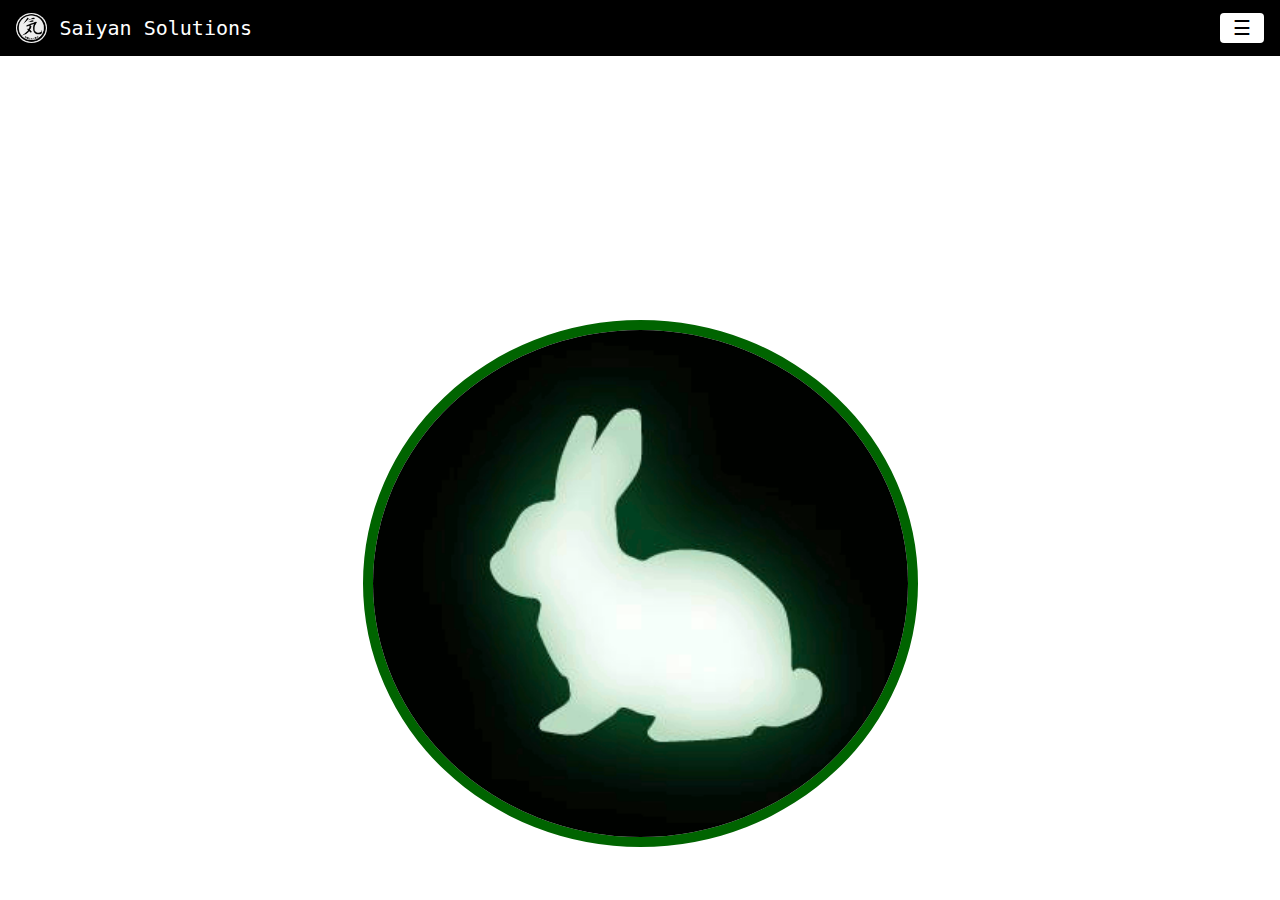
==== index.html @ 0d58d849 "initial commit" ====
<!doctype html>
<html lang="en">
  <head>
    <!-- Required meta tags -->
    <meta charset="utf-8">
    <meta name="viewport" content="width=device-width, initial-scale=1, shrink-to-fit=no">

    <!-- Bootstrap CSS -->
    <link rel="stylesheet" href="https://maxcdn.bootstrapcdn.com/bootstrap/4.0.0/css/bootstrap.min.css" integrity="sha384-Gn5384xqQ1aoWXA+058RXPxPg6fy4IWvTNh0E263XmFcJlSAwiGgFAW/dAiS6JXm" crossorigin="anonymous">
    <link href="https://fonts.googleapis.com/css?family=Lobster" rel="stylesheet" type="text/css">
    <link rel="icon" type="image/x-icon" href="images/favicon.ico">
	<link rel="stylesheet" type="text/css" href="css/stylesheet.css">
	
    <title>Portfolio</title>
  </head>
  <body>
    	
	<!-- Example include-html DIV -->
	<div w3-include-html="navigation.html"></div>

        <!-- Example include-html DIV -->
    <div w3-include-html="welcome.html"></div>

    <!-- Optional JavaScript -->
    <!-- jQuery first, then Popper.js, then Bootstrap JS -->
    <script src="https://code.jquery.com/jquery-3.2.1.slim.min.js" integrity="sha384-KJ3o2DKtIkvYIK3UENzmM7KCkRr/rE9/Qpg6aAZGJwFDMVNA/GpGFF93hXpG5KkN" crossorigin="anonymous"></script>
    <script src="https://cdnjs.cloudflare.com/ajax/libs/popper.js/1.12.9/umd/popper.min.js" integrity="sha384-ApNbgh9B+Y1QKtv3Rn7W3mgPxhU9K/ScQsAP7hUibX39j7fakFPskvXusvfa0b4Q" crossorigin="anonymous"></script>
    <script src="https://maxcdn.bootstrapcdn.com/bootstrap/4.0.0/js/bootstrap.min.js" integrity="sha384-JZR6Spejh4U02d8jOt6vLEHfe/JQGiRRSQQxSfFWpi1MquVdAyjUar5+76PVCmYl" crossorigin="anonymous"></script>
    <script type="text/javascript" src="scripts/script.js"></script>
    <script>includeHTML();</script>
	</body>
</html>
---- css/stylesheet.css ----
body {
	font-family: monospace;
	background-color: #000000;
	color: #FFFFFF;
	background: url('https://media.giphy.com/media/WoD6JZnwap6s8/giphy.gif');
}

#navImg {
	border-radius: 50%;
	height: 30px;
}

a {
	color: #FFFFFF;
}

a:hover {
	color: green;
}

.navbar, .navbar-toggler {
	background-color: #FFFFFF;
}

.navbar {
	background-color: #000000 !important;
}

.navbar-toggler:hover {
	background-color: green;
	color: #FFFFFF;
}

#welcomemain {
	margin-top: 20em;
}

#welcomemainImg {
	border: 10px solid darkgreen;
	border-radius: 50%;
}

#welcomemainImgdesc {
	margin-top: 1.5em;
	font-size: 14px;
	text-align: center;
}

.center {
    display: block;
    margin-left: auto;
    margin-right: auto;
    width: 50%;
}
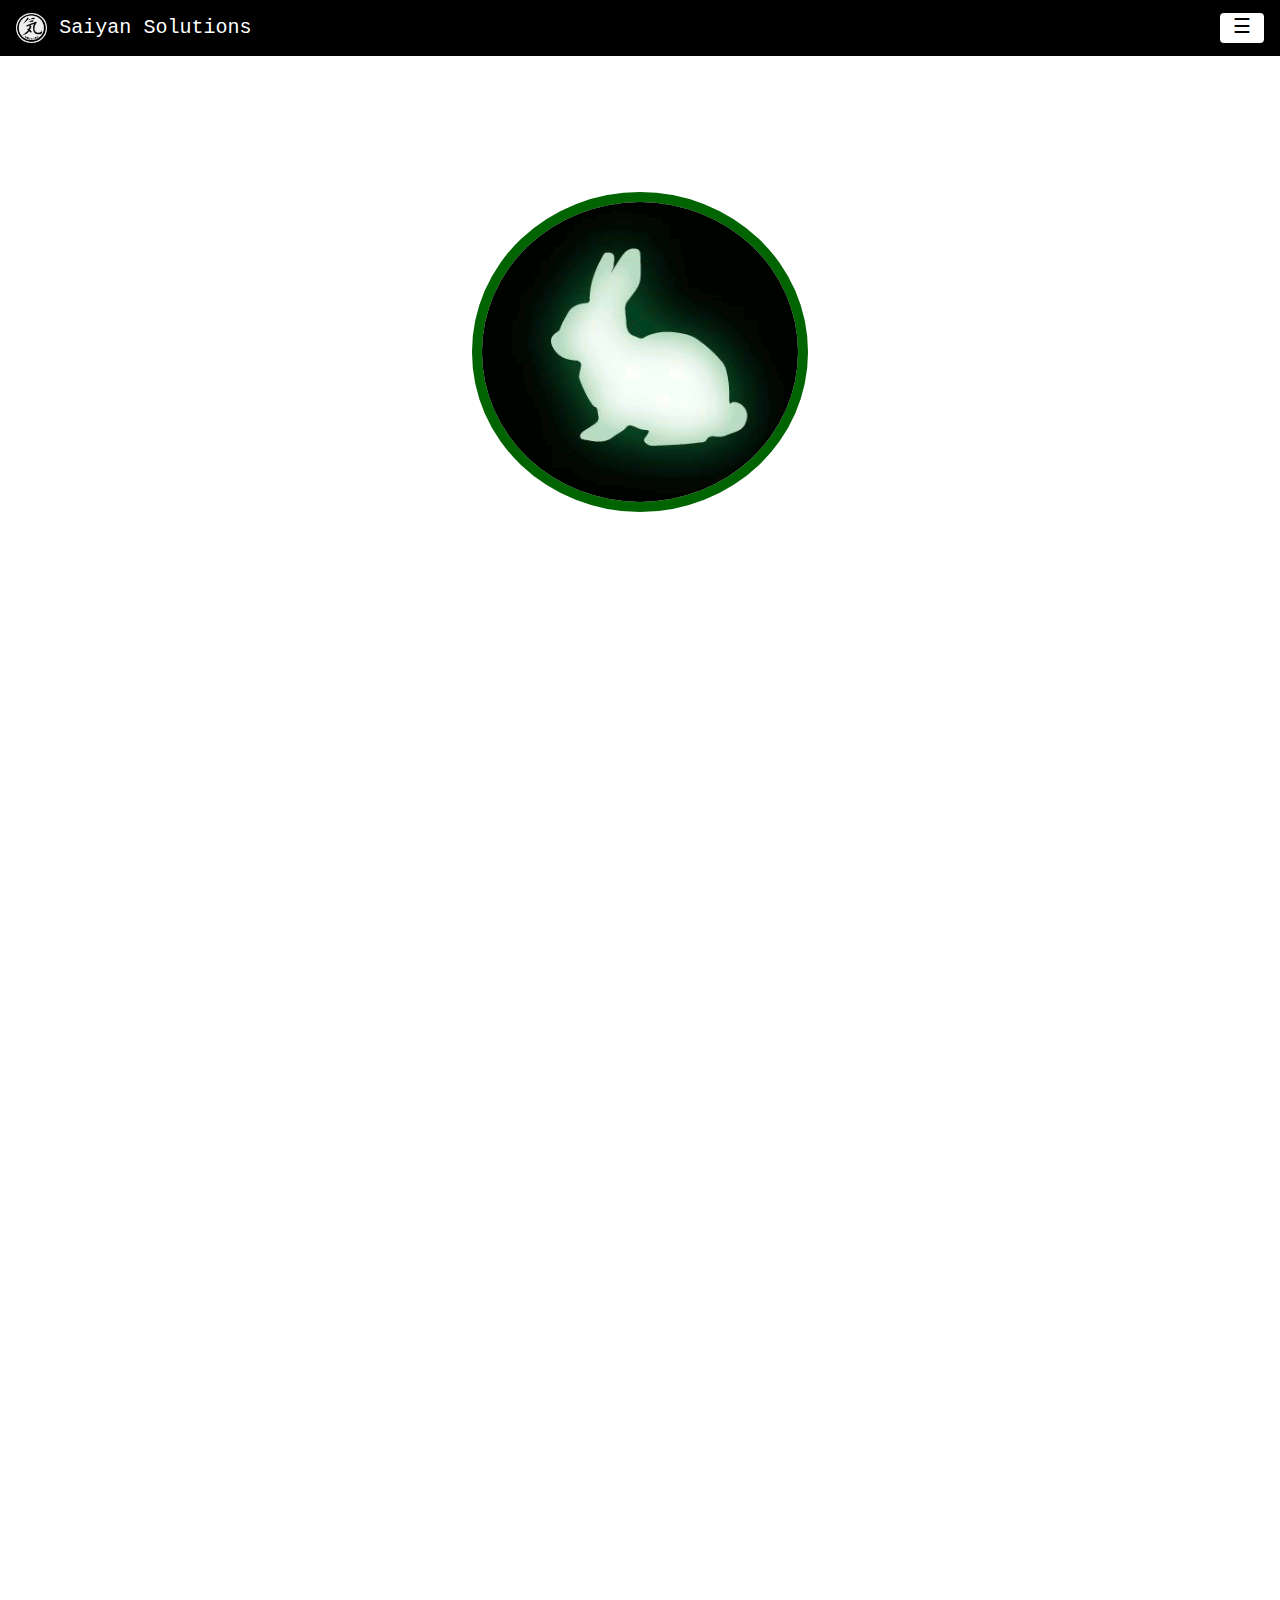
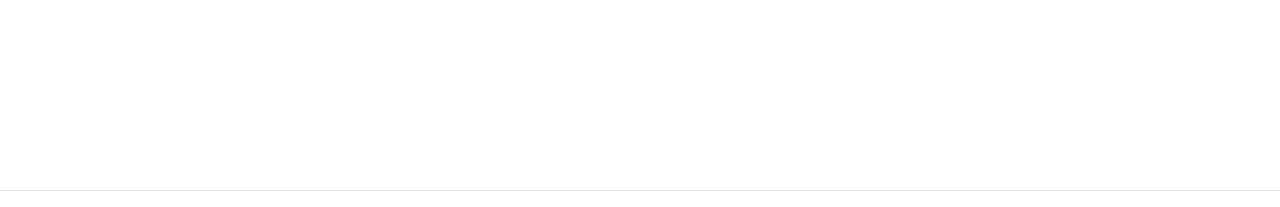
==== commit 1061b1c2: "07042018" ====
--- a/index.html
+++ b/index.html
@@ -21,6 +21,21 @@
         <!-- Example include-html DIV -->
     <div w3-include-html="welcome.html"></div>
 
+    <!-- Portfolio Section -->
+    <section id="portfolio">
+        <div w3-include-html="portfolio.html"></div>
+    </section>
+
+    <!-- Contact Section -->
+    <section id="contact">
+        <div w3-include-html="contact.html"></div>
+    </section>
+
+    <!-- About Section -->
+    <section id="about">
+        <div w3-include-html="about.html"></div>
+    </section>
+
     <!-- Optional JavaScript -->
     <!-- jQuery first, then Popper.js, then Bootstrap JS -->
     <script src="https://code.jquery.com/jquery-3.2.1.slim.min.js" integrity="sha384-KJ3o2DKtIkvYIK3UENzmM7KCkRr/rE9/Qpg6aAZGJwFDMVNA/GpGFF93hXpG5KkN" crossorigin="anonymous"></script>
--- a/css/stylesheet.css
+++ b/css/stylesheet.css
@@ -32,17 +32,19 @@
 }
 
 #welcomemain {
-	margin-top: 20em;
+	margin-top: 12em;
 }
 
 #welcomemainImg {
 	border: 10px solid darkgreen;
 	border-radius: 50%;
+	height: 20em;
+	width: auto;
 }
 
 #welcomemainImgdesc {
 	margin-top: 1.5em;
-	font-size: 14px;
+	font-size: 18px;
 	text-align: center;
 }
 
@@ -51,4 +53,10 @@
     margin-left: auto;
     margin-right: auto;
     width: 50%;
+}
+
+#portfolio,
+#contact,
+#about {
+	padding-top: 15em;
 }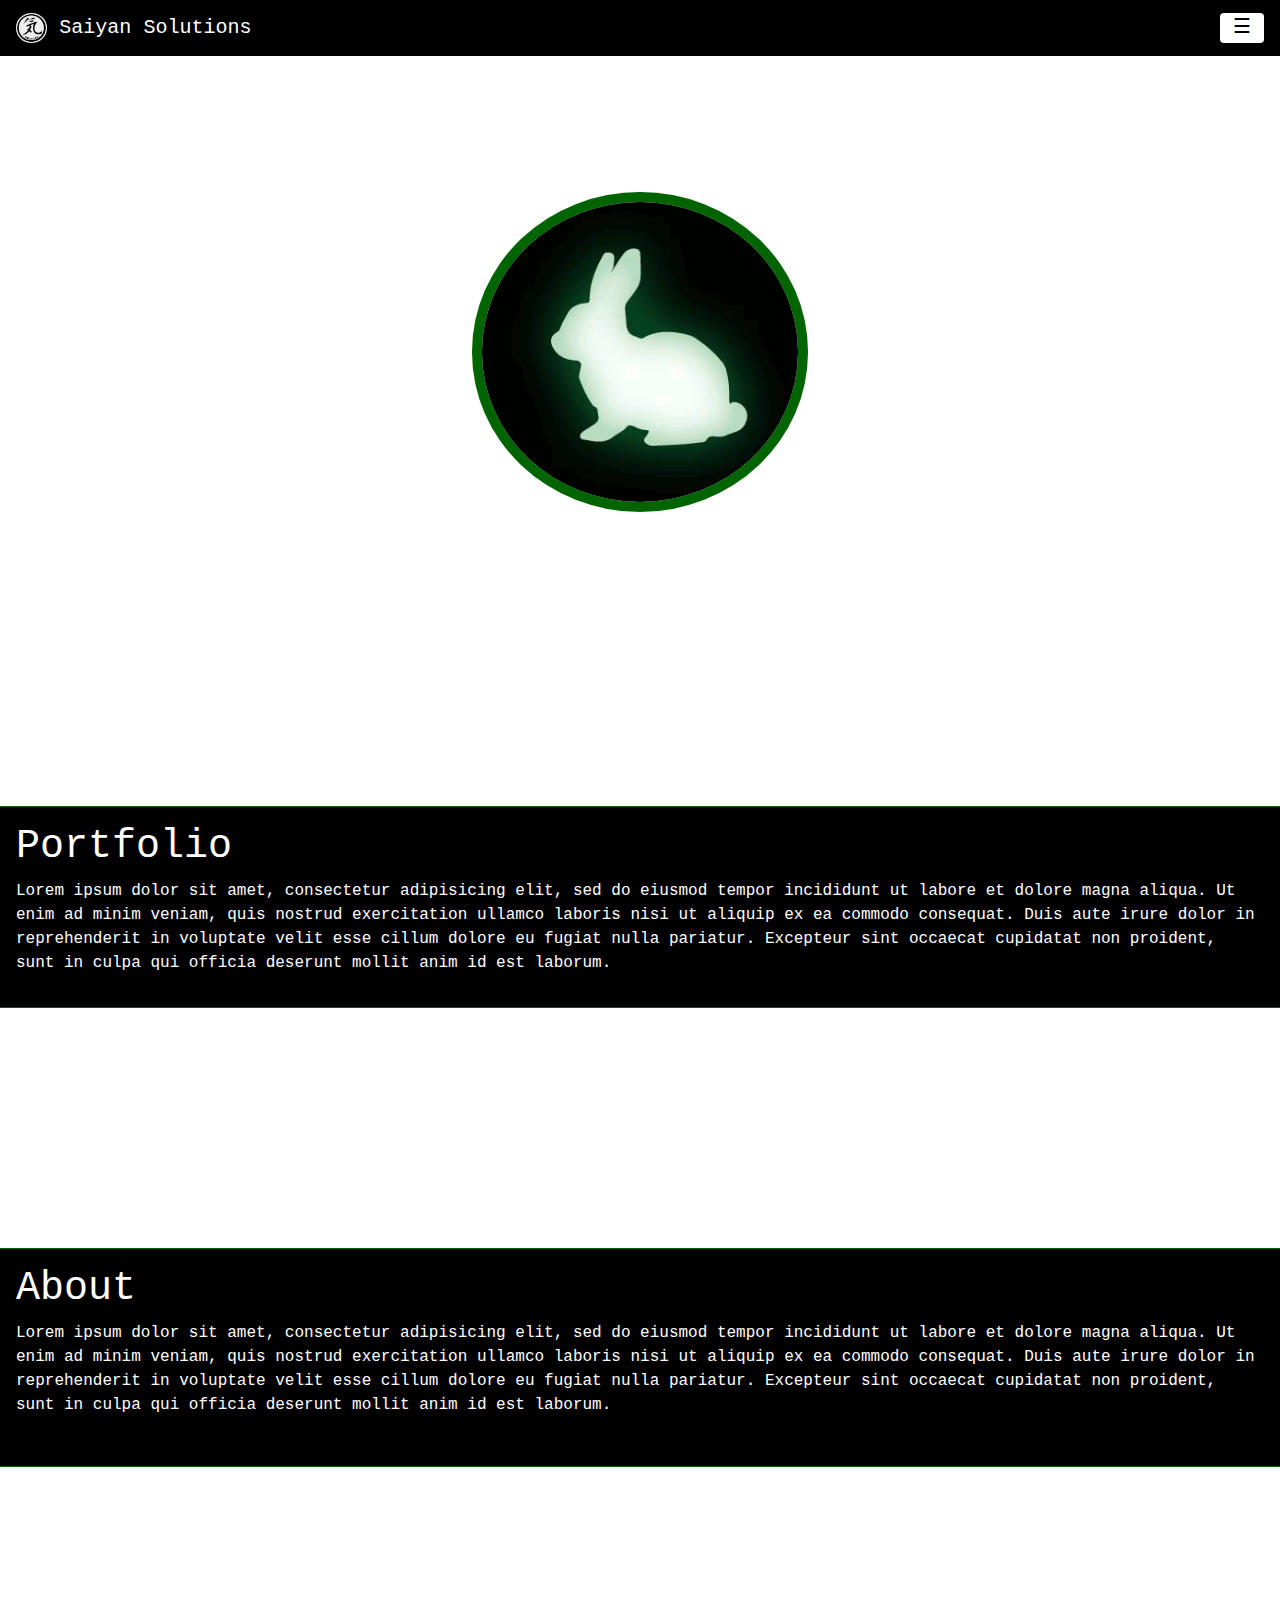
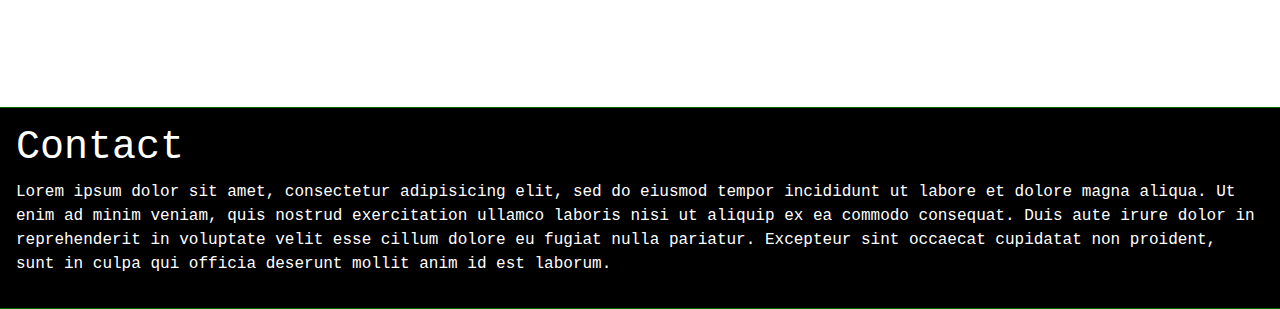
==== commit d3c3e207: "07042018 amendments" ====
--- a/index.html
+++ b/index.html
@@ -26,14 +26,14 @@
         <div w3-include-html="portfolio.html"></div>
     </section>
 
+    <!-- About Section -->
+    <section id="about">
+        <div w3-include-html="about.html"></div>
+    </section>
+
     <!-- Contact Section -->
     <section id="contact">
         <div w3-include-html="contact.html"></div>
-    </section>
-
-    <!-- About Section -->
-    <section id="about">
-        <div w3-include-html="about.html"></div>
     </section>
 
     <!-- Optional JavaScript -->
--- a/css/stylesheet.css
+++ b/css/stylesheet.css
@@ -59,4 +59,13 @@
 #contact,
 #about {
 	padding-top: 15em;
+}
+
+#portfolioContainer,
+#contactContainer,
+#aboutContainer {
+	background-color: #000000;
+	padding: 1em;
+	border-top: 1px solid darkgreen;
+	border-bottom: 1px solid darkgreen;
 }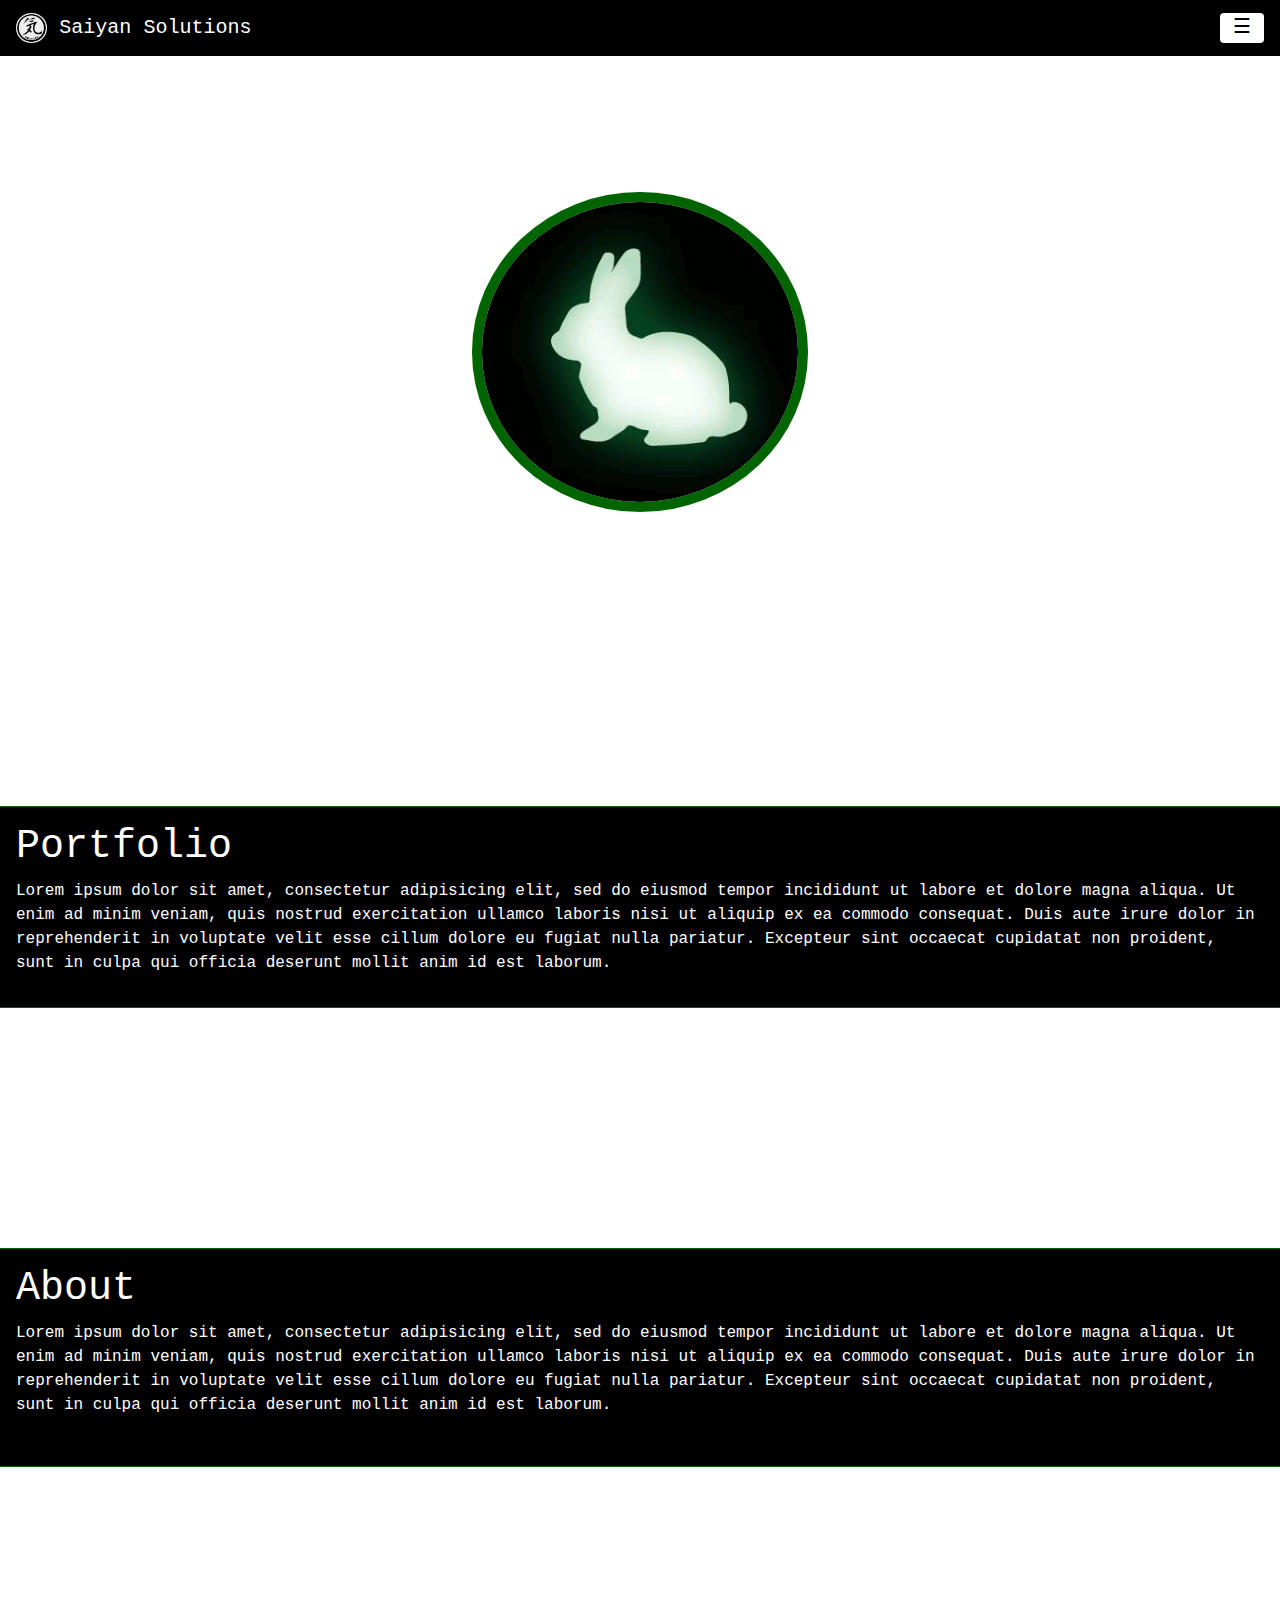
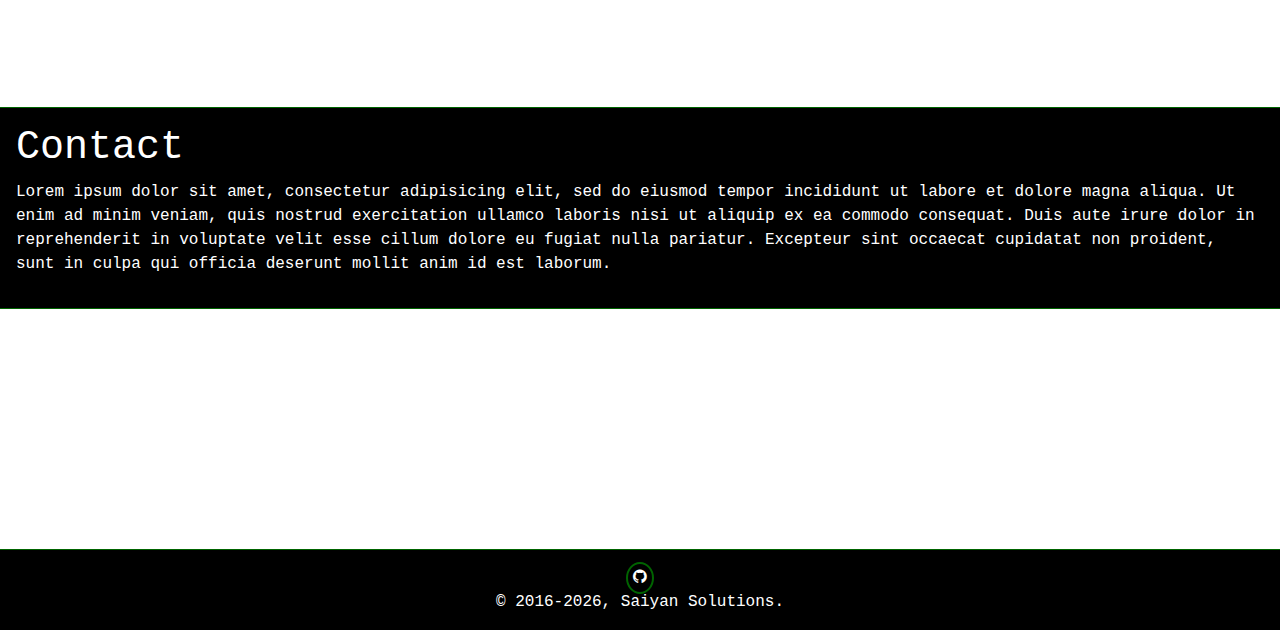
==== commit f529f6bc: "added footer" ====
--- a/index.html
+++ b/index.html
@@ -8,6 +8,7 @@
     <!-- Bootstrap CSS -->
     <link rel="stylesheet" href="https://maxcdn.bootstrapcdn.com/bootstrap/4.0.0/css/bootstrap.min.css" integrity="sha384-Gn5384xqQ1aoWXA+058RXPxPg6fy4IWvTNh0E263XmFcJlSAwiGgFAW/dAiS6JXm" crossorigin="anonymous">
     <link href="https://fonts.googleapis.com/css?family=Lobster" rel="stylesheet" type="text/css">
+    <link rel="stylesheet" href="https://cdnjs.cloudflare.com/ajax/libs/font-awesome/4.7.0/css/font-awesome.min.css">
     <link rel="icon" type="image/x-icon" href="images/favicon.ico">
 	<link rel="stylesheet" type="text/css" href="css/stylesheet.css">
 	
@@ -36,6 +37,14 @@
         <div w3-include-html="contact.html"></div>
     </section>
 
+    <!-- Footer Section -->
+    <section id="bodyFooter">
+        <div id="footerContainer">
+            <a id="facebook" href="https://github.com/inewham"><i class="fa fa-github"></i></a>
+            <footer> &copy; 2016<script>new Date().getFullYear()>2010&&document.write("-"+new Date().getFullYear());</script>, Saiyan Solutions.</footer>
+        </div>
+    </section>
+
     <!-- Optional JavaScript -->
     <!-- jQuery first, then Popper.js, then Bootstrap JS -->
     <script src="https://code.jquery.com/jquery-3.2.1.slim.min.js" integrity="sha384-KJ3o2DKtIkvYIK3UENzmM7KCkRr/rE9/Qpg6aAZGJwFDMVNA/GpGFF93hXpG5KkN" crossorigin="anonymous"></script>
--- a/css/stylesheet.css
+++ b/css/stylesheet.css
@@ -57,7 +57,8 @@
 
 #portfolio,
 #contact,
-#about {
+#about,
+#bodyFooter {
 	padding-top: 15em;
 }
 
@@ -68,4 +69,17 @@
 	padding: 1em;
 	border-top: 1px solid darkgreen;
 	border-bottom: 1px solid darkgreen;
+}
+
+#footerContainer {
+	background-color: #000000;
+	padding: 1em;
+	border-top: 1px solid darkgreen;
+	text-align: center;
+}
+
+#facebook {
+	border: 2px solid darkgreen;
+	padding: 5px;
+	border-radius: 50%;
 }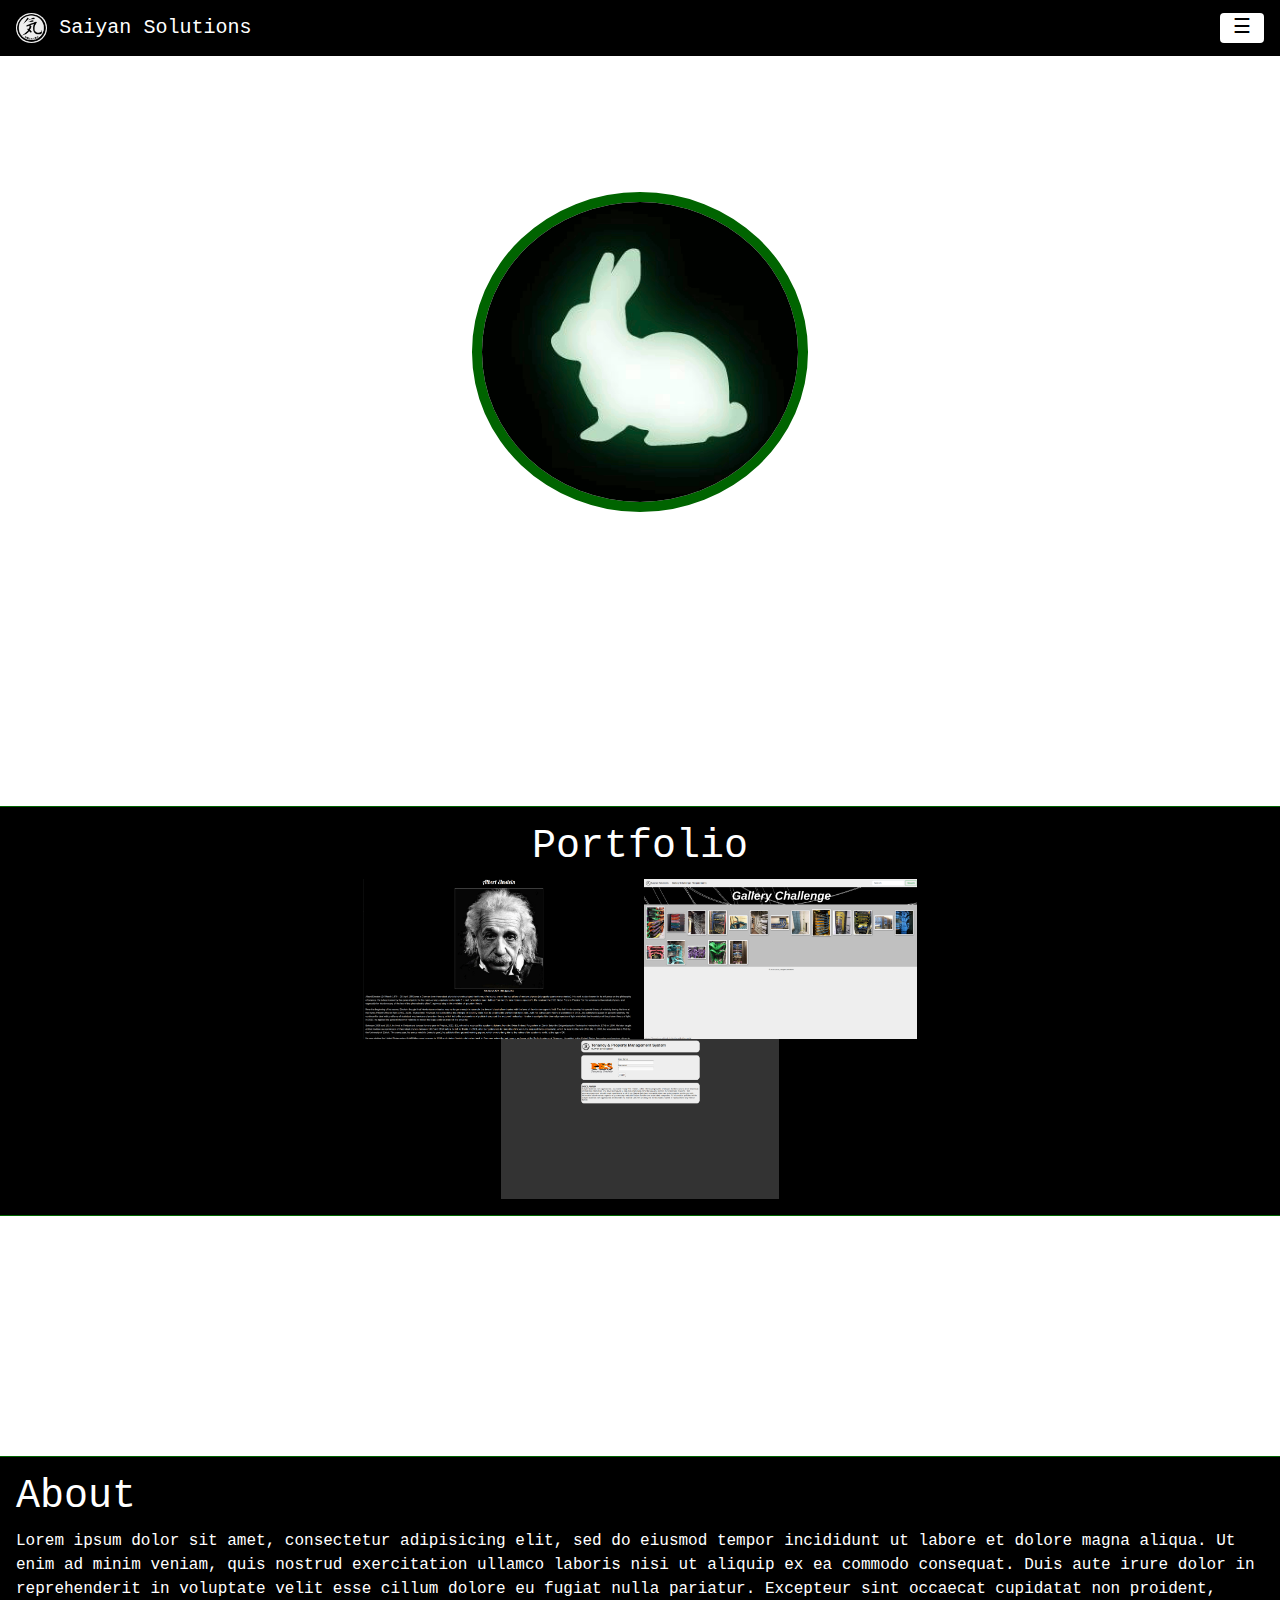
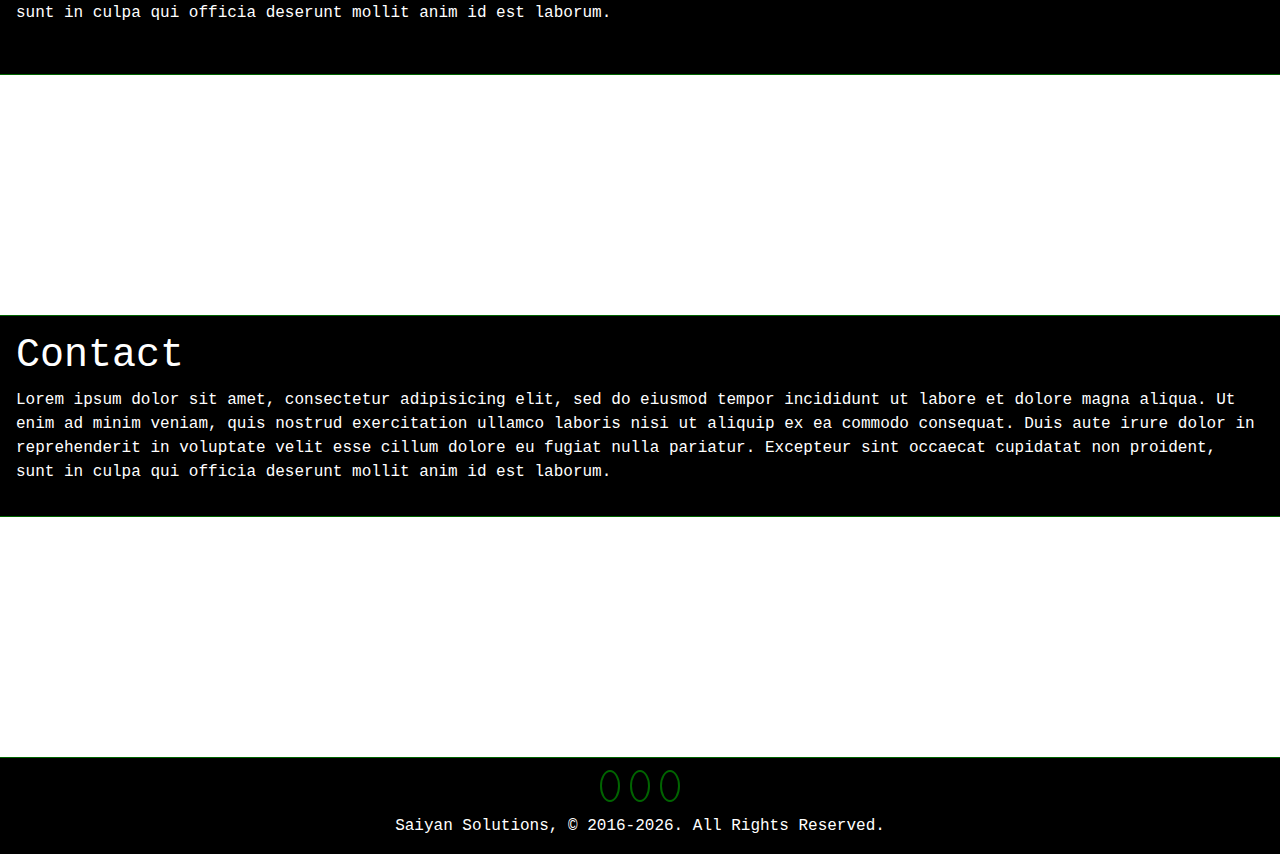
==== commit e94509a8: "added portfolio content and footer links" ====
--- a/index.html
+++ b/index.html
@@ -8,7 +8,7 @@
     <!-- Bootstrap CSS -->
     <link rel="stylesheet" href="https://maxcdn.bootstrapcdn.com/bootstrap/4.0.0/css/bootstrap.min.css" integrity="sha384-Gn5384xqQ1aoWXA+058RXPxPg6fy4IWvTNh0E263XmFcJlSAwiGgFAW/dAiS6JXm" crossorigin="anonymous">
     <link href="https://fonts.googleapis.com/css?family=Lobster" rel="stylesheet" type="text/css">
-    <link rel="stylesheet" href="https://cdnjs.cloudflare.com/ajax/libs/font-awesome/4.7.0/css/font-awesome.min.css">
+    <link rel="stylesheet" href="https://use.fontawesome.com/releases/v5.0.9/css/all.css" integrity="sha384-5SOiIsAziJl6AWe0HWRKTXlfcSHKmYV4RBF18PPJ173Kzn7jzMyFuTtk8JA7QQG1" crossorigin="anonymous">
     <link rel="icon" type="image/x-icon" href="images/favicon.ico">
 	<link rel="stylesheet" type="text/css" href="css/stylesheet.css">
 	
@@ -40,8 +40,10 @@
     <!-- Footer Section -->
     <section id="bodyFooter">
         <div id="footerContainer">
-            <a id="facebook" href="https://github.com/inewham"><i class="fa fa-github"></i></a>
-            <footer> &copy; 2016<script>new Date().getFullYear()>2010&&document.write("-"+new Date().getFullYear());</script>, Saiyan Solutions.</footer>
+            <a id="github" href="https://github.com/inewham" target="_blank"><i class="fab fa-github-square"></i></a>
+            <a id="facebook" href="https://www.facebook.com/israel.newham" target="_blank"><i class="fab fa-facebook-square"></i></a>
+            <a id="linkedin" href="https://uk.linkedin.com/in/israel-newham-302006100" target="_blank"><i class="fab fa-linkedin"></i></a>
+            <footer>Saiyan Solutions, &copy; 2016<script>new Date().getFullYear()>2010&&document.write("-"+new Date().getFullYear());</script>. All Rights Reserved.</footer>
         </div>
     </section>
 
@@ -50,7 +52,7 @@
     <script src="https://code.jquery.com/jquery-3.2.1.slim.min.js" integrity="sha384-KJ3o2DKtIkvYIK3UENzmM7KCkRr/rE9/Qpg6aAZGJwFDMVNA/GpGFF93hXpG5KkN" crossorigin="anonymous"></script>
     <script src="https://cdnjs.cloudflare.com/ajax/libs/popper.js/1.12.9/umd/popper.min.js" integrity="sha384-ApNbgh9B+Y1QKtv3Rn7W3mgPxhU9K/ScQsAP7hUibX39j7fakFPskvXusvfa0b4Q" crossorigin="anonymous"></script>
     <script src="https://maxcdn.bootstrapcdn.com/bootstrap/4.0.0/js/bootstrap.min.js" integrity="sha384-JZR6Spejh4U02d8jOt6vLEHfe/JQGiRRSQQxSfFWpi1MquVdAyjUar5+76PVCmYl" crossorigin="anonymous"></script>
-    <script type="text/javascript" src="scripts/script.js"></script>
+     <script type="text/javascript" src="scripts/script.js"></script>
     <script>includeHTML();</script>
 	</body>
 </html>--- a/css/stylesheet.css
+++ b/css/stylesheet.css
@@ -55,6 +55,10 @@
     width: 50%;
 }
 
+#portfolioContainer {
+	text-align: center;
+}
+
 #portfolio,
 #contact,
 #about,
@@ -78,8 +82,22 @@
 	text-align: center;
 }
 
-#facebook {
+footer {
+	margin-top: 1em;
+}
+
+#github,
+#facebook,
+#linkedin {
 	border: 2px solid darkgreen;
-	padding: 5px;
+	margin: 5px;
+	padding: 5px 8px 5px 8px;
 	border-radius: 50%;
+}
+
+#einstein,
+#gallery,
+#pes {
+	height: 10em;
+	width: auto;
 }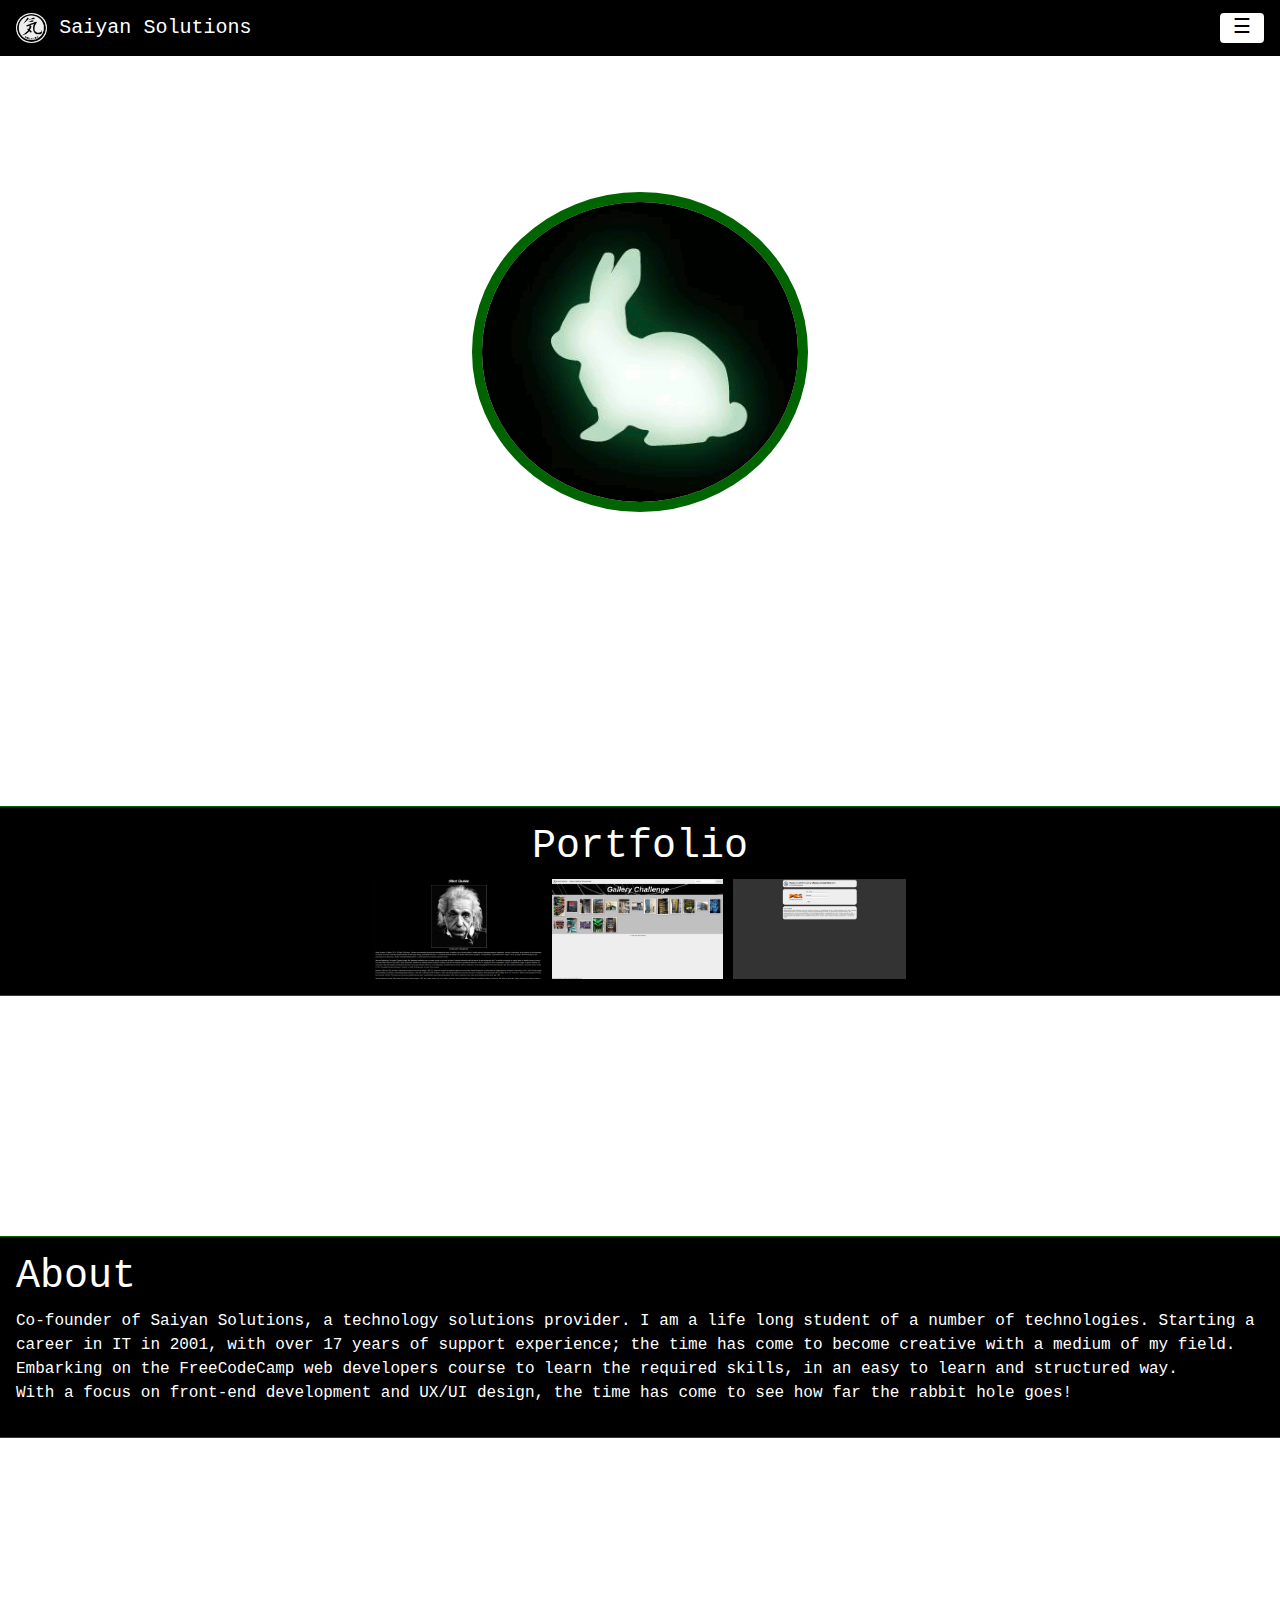
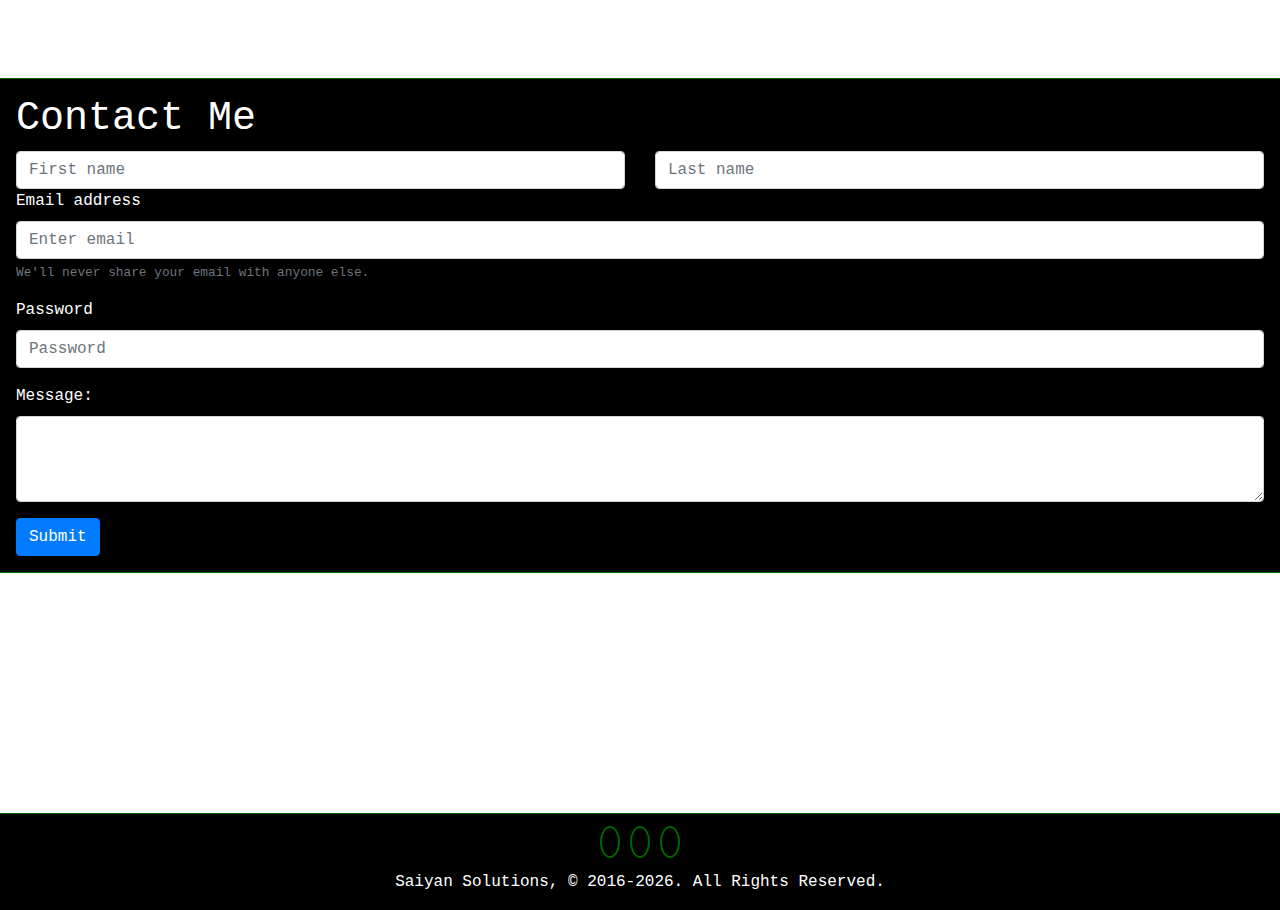
==== commit 38423d68: "Initial Commit" ====
--- a/index.html
+++ b/index.html
@@ -1,58 +1,239 @@
-<!doctype html>
+<!DOCTYPE html>
 <html lang="en">
   <head>
     <!-- Required meta tags -->
-    <meta charset="utf-8">
-    <meta name="viewport" content="width=device-width, initial-scale=1, shrink-to-fit=no">
+    <meta charset="utf-8" />
+    <meta
+      name="viewport"
+      content="width=device-width, initial-scale=1, shrink-to-fit=no"
+    />
 
     <!-- Bootstrap CSS -->
-    <link rel="stylesheet" href="https://maxcdn.bootstrapcdn.com/bootstrap/4.0.0/css/bootstrap.min.css" integrity="sha384-Gn5384xqQ1aoWXA+058RXPxPg6fy4IWvTNh0E263XmFcJlSAwiGgFAW/dAiS6JXm" crossorigin="anonymous">
-    <link href="https://fonts.googleapis.com/css?family=Lobster" rel="stylesheet" type="text/css">
-    <link rel="stylesheet" href="https://use.fontawesome.com/releases/v5.0.9/css/all.css" integrity="sha384-5SOiIsAziJl6AWe0HWRKTXlfcSHKmYV4RBF18PPJ173Kzn7jzMyFuTtk8JA7QQG1" crossorigin="anonymous">
-    <link rel="icon" type="image/x-icon" href="images/favicon.ico">
-	<link rel="stylesheet" type="text/css" href="css/stylesheet.css">
-	
+    <link
+      rel="stylesheet"
+      href="https://maxcdn.bootstrapcdn.com/bootstrap/4.0.0/css/bootstrap.min.css"
+      integrity="sha384-Gn5384xqQ1aoWXA+058RXPxPg6fy4IWvTNh0E263XmFcJlSAwiGgFAW/dAiS6JXm"
+      crossorigin="anonymous"
+    />
+    <link
+      href="https://fonts.googleapis.com/css?family=Lobster"
+      rel="stylesheet"
+      type="text/css"
+    />
+    <link
+      rel="stylesheet"
+      href="https://use.fontawesome.com/releases/v5.0.9/css/all.css"
+      integrity="sha384-5SOiIsAziJl6AWe0HWRKTXlfcSHKmYV4RBF18PPJ173Kzn7jzMyFuTtk8JA7QQG1"
+      crossorigin="anonymous"
+    />
+    <link rel="icon" type="image/x-icon" href="images/favicon.ico" />
+    <link rel="stylesheet" type="text/css" href="css/stylesheet.css" />
+
     <title>Portfolio</title>
   </head>
   <body>
-    	
-	<!-- Example include-html DIV -->
-	<div w3-include-html="navigation.html"></div>
-
-        <!-- Example include-html DIV -->
-    <div w3-include-html="welcome.html"></div>
+    <!-- Navigation Bar -->
+    <nav class="navbar fixed-top">
+      <a class="navbar-brand" href="#">
+        <img
+          id="navImg"
+          src="images/ki_bg_eeeeee.gif"
+          class="d-inline-block align-top"
+          alt="Saiyan Solutions logo"
+        />
+        Saiyan Solutions
+      </a>
+      <button
+        class="navbar-toggler"
+        type="button"
+        data-toggle="collapse"
+        data-target="#navbarNav"
+        aria-controls="navbarNav"
+        aria-expanded="false"
+        aria-label="Toggle navigation"
+      >
+        &#9776;
+      </button>
+      <div class="collapse navbar-collapse" id="navbarNav">
+        <ul class="navbar-nav">
+          <li class="nav-item active">
+            <a class="nav-link" href="#portfolio"
+              >Portfolio <span class="sr-only">(current)</span></a
+            >
+          </li>
+          <li class="nav-item">
+            <a class="nav-link" href="#about">About</a>
+          </li>
+          <li class="nav-item">
+            <a class="nav-link" href="#contact">Contact</a>
+          </li>
+        </ul>
+      </div>
+    </nav>
+
+    <!-- Welcome Section -->
+    <div id="welcomemain" class="container">
+      <a href="#"
+        ><img
+          id="welcomemainImg"
+          class="center"
+          src="images/kia_rabbit_hole.gif"
+          onmouseover="this.src='images/morphius.jpg'"
+          onmouseout="this.src='images/kia_rabbit_hole.gif'"
+          border="0"
+        />
+      </a>
+    </div>
+    <div id="welcomemainImgdesc" class="container">
+      <!-- <strong>Are you ready to tumble down the rabbit hole?</strong> -->
+      <strong>Follow the rabbit!</strong>
+    </div>
 
     <!-- Portfolio Section -->
     <section id="portfolio">
-        <div w3-include-html="portfolio.html"></div>
+      <div id="portfolioContainer">
+        <div class="center">
+          <h1>Portfolio</h1>
+          <a href="https://codepen.io/inewham/full/aYGVrG/" target="_blank"
+            ><img
+              id="einstein"
+              src="images/freeCodeCampTribute.png"
+              alt="website thumbnail"
+          /></a>
+          <a href="https://inewham.github.io/GalleryChallenge/" target="_blank"
+            ><img
+              id="gallery"
+              src="images/gallerychallenge.png"
+              alt="website thumbnail"
+          /></a>
+          <a href="https://pes-dev.saiyansolutions.com/" target="_blank"
+            ><img id="pes" src="images/pes.png" alt="website thumbnail"
+          /></a>
+        </div>
+      </div>
     </section>
 
     <!-- About Section -->
     <section id="about">
-        <div w3-include-html="about.html"></div>
+      <div id="aboutContainer">
+        <h1>About</h1>
+        <p>
+          Co-founder of Saiyan Solutions, a technology solutions provider. I am
+          a life long student of a number of technologies. Starting a career in
+          IT in 2001, with over 17 years of support experience; the time has
+          come to become creative with a medium of my field.<br />
+          Embarking on the FreeCodeCamp web developers course to learn the
+          required skills, in an easy to learn and structured way.<br />
+          With a focus on front-end development and UX/UI design, the time has
+          come to see how far the rabbit hole goes!
+        </p>
+      </div>
     </section>
 
     <!-- Contact Section -->
     <section id="contact">
-        <div w3-include-html="contact.html"></div>
+      <div id="contactContainer">
+        <h1>Contact Me</h1>
+
+        <form>
+          <div class="form-group">
+            <div class="row">
+              <div class="col">
+                <input
+                  type="text"
+                  class="form-control"
+                  placeholder="First name"
+                />
+              </div>
+              <div class="col">
+                <input
+                  type="text"
+                  class="form-control"
+                  placeholder="Last name"
+                />
+              </div>
+            </div>
+            <label for="exampleInputEmail1">Email address</label>
+            <input
+              type="email"
+              class="form-control"
+              id="exampleInputEmail1"
+              aria-describedby="emailHelp"
+              placeholder="Enter email"
+            />
+            <small id="emailHelp" class="form-text text-muted"
+              >We'll never share your email with anyone else.</small
+            >
+          </div>
+          <div class="form-group">
+            <label for="exampleInputPassword1">Password</label>
+            <input
+              type="password"
+              class="form-control"
+              id="exampleInputPassword1"
+              placeholder="Password"
+            />
+          </div>
+          <div class="form-group">
+            <label for="exampleFormControlTextarea1">Message:</label>
+            <textarea
+              class="form-control"
+              id="exampleFormControlTextarea1"
+              rows="3"
+            ></textarea>
+          </div>
+          <button type="submit" class="btn btn-primary">Submit</button>
+        </form>
+      </div>
     </section>
 
     <!-- Footer Section -->
     <section id="bodyFooter">
-        <div id="footerContainer">
-            <a id="github" href="https://github.com/inewham" target="_blank"><i class="fab fa-github-square"></i></a>
-            <a id="facebook" href="https://www.facebook.com/israel.newham" target="_blank"><i class="fab fa-facebook-square"></i></a>
-            <a id="linkedin" href="https://uk.linkedin.com/in/israel-newham-302006100" target="_blank"><i class="fab fa-linkedin"></i></a>
-            <footer>Saiyan Solutions, &copy; 2016<script>new Date().getFullYear()>2010&&document.write("-"+new Date().getFullYear());</script>. All Rights Reserved.</footer>
-        </div>
+      <div id="footerContainer">
+        <a id="github" href="https://github.com/inewham" target="_blank"
+          ><i class="fab fa-github-square"></i
+        ></a>
+        <a
+          id="facebook"
+          href="https://www.facebook.com/israel.newham"
+          target="_blank"
+          ><i class="fab fa-facebook-square"></i
+        ></a>
+        <a
+          id="linkedin"
+          href="https://uk.linkedin.com/in/israel-newham-302006100"
+          target="_blank"
+          ><i class="fab fa-linkedin"></i
+        ></a>
+        <footer>
+          Saiyan Solutions, &copy; 2016<script>
+            new Date().getFullYear() > 2010 &&
+              document.write("-" + new Date().getFullYear());</script
+          >. All Rights Reserved.
+        </footer>
+      </div>
     </section>
 
     <!-- Optional JavaScript -->
     <!-- jQuery first, then Popper.js, then Bootstrap JS -->
-    <script src="https://code.jquery.com/jquery-3.2.1.slim.min.js" integrity="sha384-KJ3o2DKtIkvYIK3UENzmM7KCkRr/rE9/Qpg6aAZGJwFDMVNA/GpGFF93hXpG5KkN" crossorigin="anonymous"></script>
-    <script src="https://cdnjs.cloudflare.com/ajax/libs/popper.js/1.12.9/umd/popper.min.js" integrity="sha384-ApNbgh9B+Y1QKtv3Rn7W3mgPxhU9K/ScQsAP7hUibX39j7fakFPskvXusvfa0b4Q" crossorigin="anonymous"></script>
-    <script src="https://maxcdn.bootstrapcdn.com/bootstrap/4.0.0/js/bootstrap.min.js" integrity="sha384-JZR6Spejh4U02d8jOt6vLEHfe/JQGiRRSQQxSfFWpi1MquVdAyjUar5+76PVCmYl" crossorigin="anonymous"></script>
-     <script type="text/javascript" src="scripts/script.js"></script>
-    <script>includeHTML();</script>
-	</body>
-</html>+    <script
+      src="https://code.jquery.com/jquery-3.2.1.slim.min.js"
+      integrity="sha384-KJ3o2DKtIkvYIK3UENzmM7KCkRr/rE9/Qpg6aAZGJwFDMVNA/GpGFF93hXpG5KkN"
+      crossorigin="anonymous"
+    ></script>
+    <script
+      src="https://cdnjs.cloudflare.com/ajax/libs/popper.js/1.12.9/umd/popper.min.js"
+      integrity="sha384-ApNbgh9B+Y1QKtv3Rn7W3mgPxhU9K/ScQsAP7hUibX39j7fakFPskvXusvfa0b4Q"
+      crossorigin="anonymous"
+    ></script>
+    <script
+      src="https://maxcdn.bootstrapcdn.com/bootstrap/4.0.0/js/bootstrap.min.js"
+      integrity="sha384-JZR6Spejh4U02d8jOt6vLEHfe/JQGiRRSQQxSfFWpi1MquVdAyjUar5+76PVCmYl"
+      crossorigin="anonymous"
+    ></script>
+    <script type="text/javascript" src="scripts/script.js"></script>
+    <script>
+      includeHTML();
+    </script>
+  </body>
+</html>
--- a/css/stylesheet.css
+++ b/css/stylesheet.css
@@ -98,6 +98,6 @@
 #einstein,
 #gallery,
 #pes {
-	height: 10em;
+	height: 100px;
 	width: auto;
 }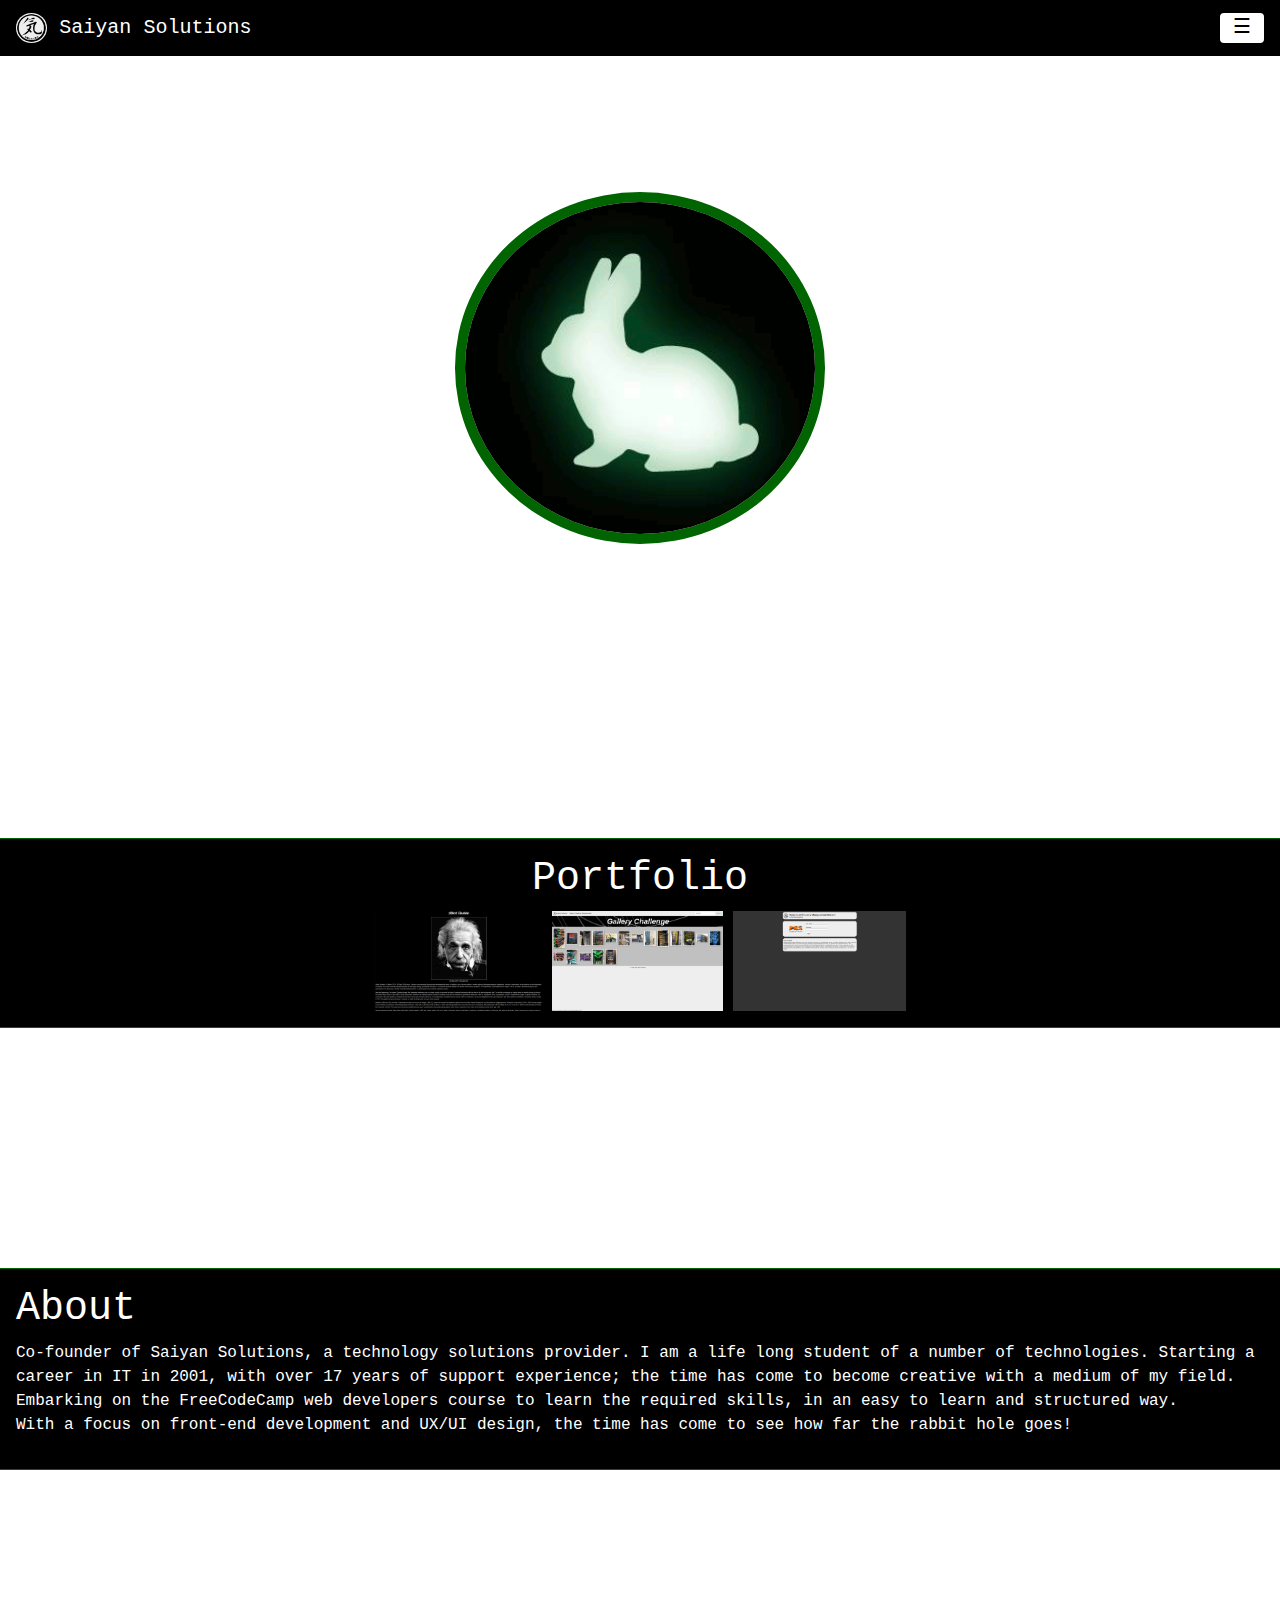
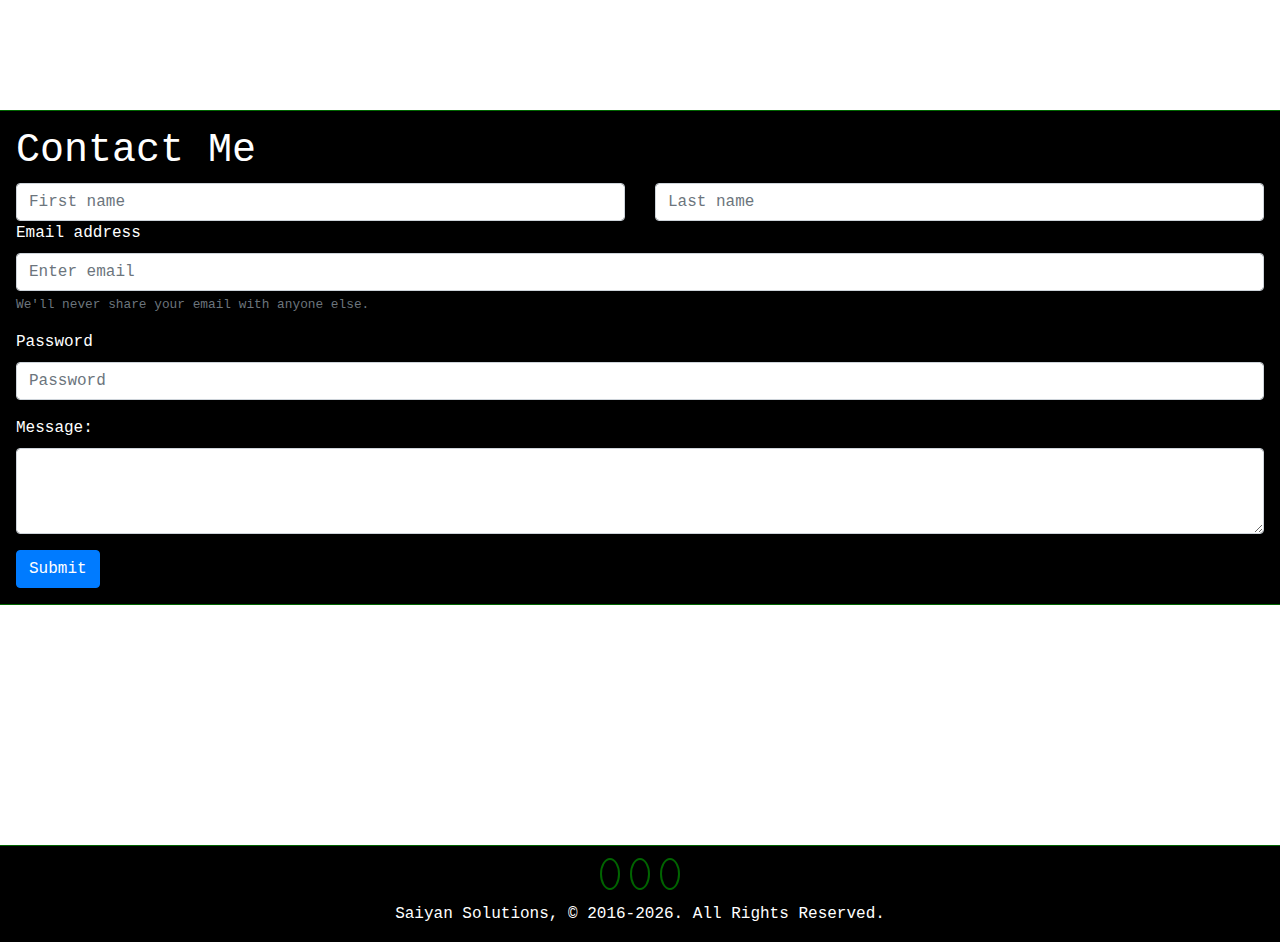
==== commit 816cc25d: "Amended welcome section" ====
--- a/index.html
+++ b/index.html
@@ -34,7 +34,7 @@
   <body>
     <!-- Navigation Bar -->
     <nav class="navbar fixed-top">
-      <a class="navbar-brand" href="#">
+      <a id="navbarLogo" class="navbar-brand" href="#">
         <img
           id="navImg"
           src="images/ki_bg_eeeeee.gif"
@@ -73,12 +73,12 @@
 
     <!-- Welcome Section -->
     <div id="welcomemain" class="container">
-      <a href="#"
+      <a id="morphius" href="#"
         ><img
           id="welcomemainImg"
           class="center"
           src="images/kia_rabbit_hole.gif"
-          onmouseover="this.src='images/morphius.jpg'"
+          onmouseover="this.src='images/morphius.gif'"
           onmouseout="this.src='images/kia_rabbit_hole.gif'"
           border="0"
         />
@@ -232,8 +232,5 @@
       crossorigin="anonymous"
     ></script>
     <script type="text/javascript" src="scripts/script.js"></script>
-    <script>
-      includeHTML();
-    </script>
   </body>
 </html>
--- a/css/stylesheet.css
+++ b/css/stylesheet.css
@@ -1,103 +1,109 @@
 body {
-	font-family: monospace;
-	background-color: #000000;
-	color: #FFFFFF;
-	background: url('https://media.giphy.com/media/WoD6JZnwap6s8/giphy.gif');
+  font-family: monospace;
+  background-color: #000000;
+  color: #ffffff;
+  background: url("https://media.giphy.com/media/WoD6JZnwap6s8/giphy.gif");
 }
 
 #navImg {
-	border-radius: 50%;
-	height: 30px;
+  border-radius: 50%;
+  height: 30px;
 }
 
 a {
-	color: #FFFFFF;
+  color: #ffffff;
+}
+
+#morphius,
+#navbarLogo {
+  cursor: default;
 }
 
 a:hover {
-	color: green;
+  color: green;
 }
 
-.navbar, .navbar-toggler {
-	background-color: #FFFFFF;
+.navbar,
+.navbar-toggler {
+  background-color: #ffffff;
 }
 
 .navbar {
-	background-color: #000000 !important;
+  background-color: #000000 !important;
 }
 
 .navbar-toggler:hover {
-	background-color: green;
-	color: #FFFFFF;
+  background-color: green;
+  color: #ffffff;
 }
 
 #welcomemain {
-	margin-top: 12em;
+  margin-top: 12em;
 }
 
 #welcomemainImg {
-	border: 10px solid darkgreen;
-	border-radius: 50%;
-	height: 20em;
-	width: auto;
+  border: 10px solid darkgreen;
+  border-radius: 50%;
+  height: 22rem;
+  width: auto;
 }
 
 #welcomemainImgdesc {
-	margin-top: 1.5em;
-	font-size: 18px;
-	text-align: center;
+  margin-top: 1.5em;
+  font-size: 18px;
+  text-align: center;
 }
 
 .center {
-    display: block;
-    margin-left: auto;
-    margin-right: auto;
-    width: 50%;
+  display: block;
+  margin-left: auto;
+  margin-right: auto;
+  width: 50%;
 }
 
 #portfolioContainer {
-	text-align: center;
+  text-align: center;
 }
 
 #portfolio,
 #contact,
 #about,
 #bodyFooter {
-	padding-top: 15em;
+  padding-top: 15em;
 }
 
 #portfolioContainer,
 #contactContainer,
 #aboutContainer {
-	background-color: #000000;
-	padding: 1em;
-	border-top: 1px solid darkgreen;
-	border-bottom: 1px solid darkgreen;
+  background-color: #000000;
+  padding: 1em;
+  border-top: 1px solid darkgreen;
+  border-bottom: 1px solid darkgreen;
 }
 
 #footerContainer {
-	background-color: #000000;
-	padding: 1em;
-	border-top: 1px solid darkgreen;
-	text-align: center;
+  background-color: #000000;
+  padding: 1em;
+  border-top: 1px solid darkgreen;
+  text-align: center;
 }
 
 footer {
-	margin-top: 1em;
+  margin-top: 1em;
 }
 
 #github,
 #facebook,
 #linkedin {
-	border: 2px solid darkgreen;
-	margin: 5px;
-	padding: 5px 8px 5px 8px;
-	border-radius: 50%;
+  border: 2px solid darkgreen;
+  margin: 5px;
+  padding: 5px 8px 5px 8px;
+  border-radius: 50%;
 }
 
 #einstein,
 #gallery,
 #pes {
-	height: 100px;
-	width: auto;
-}+  height: 100px;
+  width: auto;
+}
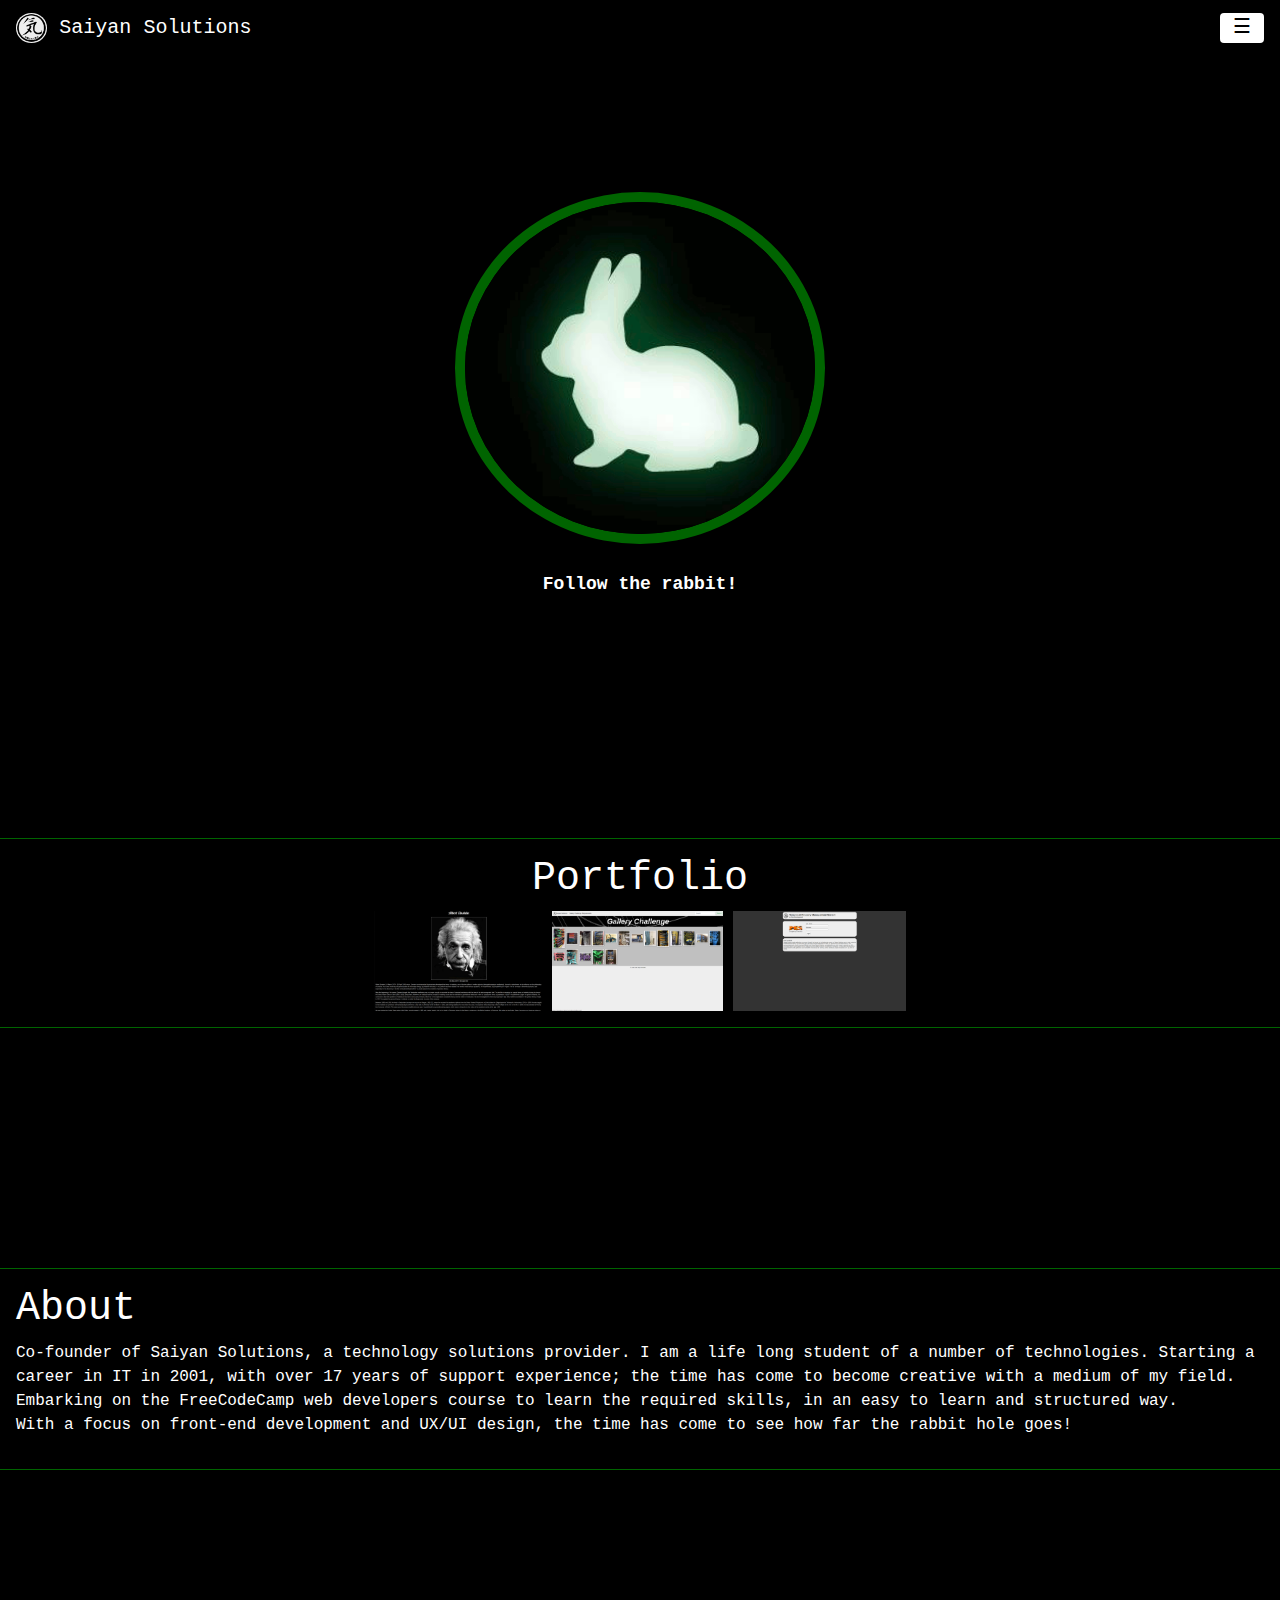
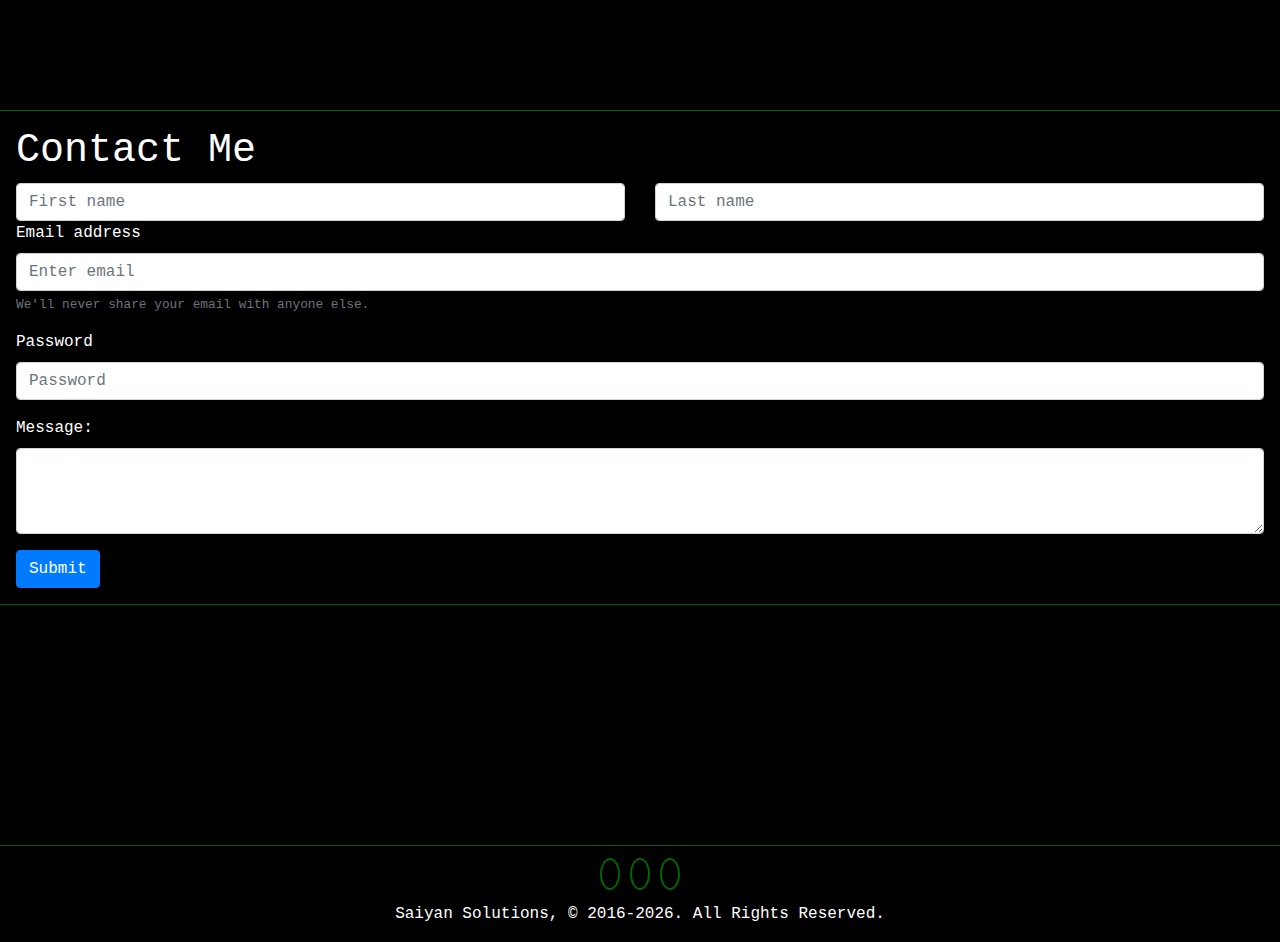
==== commit 2537d1df: "Added parallex effect" ====
--- a/index.html
+++ b/index.html
@@ -70,150 +70,153 @@
         </ul>
       </div>
     </nav>
-
-    <!-- Welcome Section -->
-    <div id="welcomemain" class="container">
-      <a id="morphius" href="#"
-        ><img
-          id="welcomemainImg"
-          class="center"
-          src="images/kia_rabbit_hole.gif"
-          onmouseover="this.src='images/morphius.gif'"
-          onmouseout="this.src='images/kia_rabbit_hole.gif'"
-          border="0"
-        />
-      </a>
+    <div class="parallex">
+      <!-- Welcome Section -->
+      <div id="welcomemain" class="container">
+        <a id="morphius" href="#"
+          ><img
+            id="welcomemainImg"
+            class="center"
+            src="images/kia_rabbit_hole.gif"
+            onmouseover="this.src='images/morphius.gif'"
+            onmouseout="this.src='images/kia_rabbit_hole.gif'"
+            border="0"
+          />
+        </a>
+      </div>
+      <div id="welcomemainImgdesc" class="container">
+        <!-- <strong>Are you ready to tumble down the rabbit hole?</strong> -->
+        <strong>Follow the rabbit!</strong>
+      </div>
+
+      <!-- Portfolio Section -->
+      <section id="portfolio">
+        <div id="portfolioContainer">
+          <div class="center">
+            <h1>Portfolio</h1>
+            <a href="https://codepen.io/inewham/full/aYGVrG/" target="_blank"
+              ><img
+                id="einstein"
+                src="images/freeCodeCampTribute.png"
+                alt="website thumbnail"
+            /></a>
+            <a
+              href="https://inewham.github.io/GalleryChallenge/"
+              target="_blank"
+              ><img
+                id="gallery"
+                src="images/gallerychallenge.png"
+                alt="website thumbnail"
+            /></a>
+            <a href="https://pes-dev.saiyansolutions.com/" target="_blank"
+              ><img id="pes" src="images/pes.png" alt="website thumbnail"
+            /></a>
+          </div>
+        </div>
+      </section>
+
+      <!-- About Section -->
+      <section id="about">
+        <div id="aboutContainer">
+          <h1>About</h1>
+          <p>
+            Co-founder of Saiyan Solutions, a technology solutions provider. I
+            am a life long student of a number of technologies. Starting a
+            career in IT in 2001, with over 17 years of support experience; the
+            time has come to become creative with a medium of my field.<br />
+            Embarking on the FreeCodeCamp web developers course to learn the
+            required skills, in an easy to learn and structured way.<br />
+            With a focus on front-end development and UX/UI design, the time has
+            come to see how far the rabbit hole goes!
+          </p>
+        </div>
+      </section>
+
+      <!-- Contact Section -->
+      <section id="contact">
+        <div id="contactContainer">
+          <h1>Contact Me</h1>
+
+          <form>
+            <div class="form-group">
+              <div class="row">
+                <div class="col">
+                  <input
+                    type="text"
+                    class="form-control"
+                    placeholder="First name"
+                  />
+                </div>
+                <div class="col">
+                  <input
+                    type="text"
+                    class="form-control"
+                    placeholder="Last name"
+                  />
+                </div>
+              </div>
+              <label for="exampleInputEmail1">Email address</label>
+              <input
+                type="email"
+                class="form-control"
+                id="exampleInputEmail1"
+                aria-describedby="emailHelp"
+                placeholder="Enter email"
+              />
+              <small id="emailHelp" class="form-text text-muted"
+                >We'll never share your email with anyone else.</small
+              >
+            </div>
+            <div class="form-group">
+              <label for="exampleInputPassword1">Password</label>
+              <input
+                type="password"
+                class="form-control"
+                id="exampleInputPassword1"
+                placeholder="Password"
+              />
+            </div>
+            <div class="form-group">
+              <label for="exampleFormControlTextarea1">Message:</label>
+              <textarea
+                class="form-control"
+                id="exampleFormControlTextarea1"
+                rows="3"
+              ></textarea>
+            </div>
+            <button type="submit" class="btn btn-primary">Submit</button>
+          </form>
+        </div>
+      </section>
+
+      <!-- Footer Section -->
+      <section id="bodyFooter">
+        <div id="footerContainer">
+          <a id="github" href="https://github.com/inewham" target="_blank"
+            ><i class="fab fa-github-square"></i
+          ></a>
+          <a
+            id="facebook"
+            href="https://www.facebook.com/israel.newham"
+            target="_blank"
+            ><i class="fab fa-facebook-square"></i
+          ></a>
+          <a
+            id="linkedin"
+            href="https://uk.linkedin.com/in/israel-newham-302006100"
+            target="_blank"
+            ><i class="fab fa-linkedin"></i
+          ></a>
+          <footer>
+            Saiyan Solutions, &copy; 2016<script>
+              new Date().getFullYear() > 2010 &&
+                document.write("-" + new Date().getFullYear());</script
+            >. All Rights Reserved.
+          </footer>
+        </div>
+      </section>
+      <!-- End of parallex-->
     </div>
-    <div id="welcomemainImgdesc" class="container">
-      <!-- <strong>Are you ready to tumble down the rabbit hole?</strong> -->
-      <strong>Follow the rabbit!</strong>
-    </div>
-
-    <!-- Portfolio Section -->
-    <section id="portfolio">
-      <div id="portfolioContainer">
-        <div class="center">
-          <h1>Portfolio</h1>
-          <a href="https://codepen.io/inewham/full/aYGVrG/" target="_blank"
-            ><img
-              id="einstein"
-              src="images/freeCodeCampTribute.png"
-              alt="website thumbnail"
-          /></a>
-          <a href="https://inewham.github.io/GalleryChallenge/" target="_blank"
-            ><img
-              id="gallery"
-              src="images/gallerychallenge.png"
-              alt="website thumbnail"
-          /></a>
-          <a href="https://pes-dev.saiyansolutions.com/" target="_blank"
-            ><img id="pes" src="images/pes.png" alt="website thumbnail"
-          /></a>
-        </div>
-      </div>
-    </section>
-
-    <!-- About Section -->
-    <section id="about">
-      <div id="aboutContainer">
-        <h1>About</h1>
-        <p>
-          Co-founder of Saiyan Solutions, a technology solutions provider. I am
-          a life long student of a number of technologies. Starting a career in
-          IT in 2001, with over 17 years of support experience; the time has
-          come to become creative with a medium of my field.<br />
-          Embarking on the FreeCodeCamp web developers course to learn the
-          required skills, in an easy to learn and structured way.<br />
-          With a focus on front-end development and UX/UI design, the time has
-          come to see how far the rabbit hole goes!
-        </p>
-      </div>
-    </section>
-
-    <!-- Contact Section -->
-    <section id="contact">
-      <div id="contactContainer">
-        <h1>Contact Me</h1>
-
-        <form>
-          <div class="form-group">
-            <div class="row">
-              <div class="col">
-                <input
-                  type="text"
-                  class="form-control"
-                  placeholder="First name"
-                />
-              </div>
-              <div class="col">
-                <input
-                  type="text"
-                  class="form-control"
-                  placeholder="Last name"
-                />
-              </div>
-            </div>
-            <label for="exampleInputEmail1">Email address</label>
-            <input
-              type="email"
-              class="form-control"
-              id="exampleInputEmail1"
-              aria-describedby="emailHelp"
-              placeholder="Enter email"
-            />
-            <small id="emailHelp" class="form-text text-muted"
-              >We'll never share your email with anyone else.</small
-            >
-          </div>
-          <div class="form-group">
-            <label for="exampleInputPassword1">Password</label>
-            <input
-              type="password"
-              class="form-control"
-              id="exampleInputPassword1"
-              placeholder="Password"
-            />
-          </div>
-          <div class="form-group">
-            <label for="exampleFormControlTextarea1">Message:</label>
-            <textarea
-              class="form-control"
-              id="exampleFormControlTextarea1"
-              rows="3"
-            ></textarea>
-          </div>
-          <button type="submit" class="btn btn-primary">Submit</button>
-        </form>
-      </div>
-    </section>
-
-    <!-- Footer Section -->
-    <section id="bodyFooter">
-      <div id="footerContainer">
-        <a id="github" href="https://github.com/inewham" target="_blank"
-          ><i class="fab fa-github-square"></i
-        ></a>
-        <a
-          id="facebook"
-          href="https://www.facebook.com/israel.newham"
-          target="_blank"
-          ><i class="fab fa-facebook-square"></i
-        ></a>
-        <a
-          id="linkedin"
-          href="https://uk.linkedin.com/in/israel-newham-302006100"
-          target="_blank"
-          ><i class="fab fa-linkedin"></i
-        ></a>
-        <footer>
-          Saiyan Solutions, &copy; 2016<script>
-            new Date().getFullYear() > 2010 &&
-              document.write("-" + new Date().getFullYear());</script
-          >. All Rights Reserved.
-        </footer>
-      </div>
-    </section>
-
     <!-- Optional JavaScript -->
     <!-- jQuery first, then Popper.js, then Bootstrap JS -->
     <script
--- a/css/stylesheet.css
+++ b/css/stylesheet.css
@@ -2,7 +2,15 @@
   font-family: monospace;
   background-color: #000000;
   color: #ffffff;
+  /* background: url("https://media.giphy.com/media/WoD6JZnwap6s8/giphy.gif"); */
+}
+
+.parallex {
   background: url("https://media.giphy.com/media/WoD6JZnwap6s8/giphy.gif");
+  background-attachment: fixed;
+  background-position: center;
+  background-repeat: no-repeat;
+  background-size: cover;
 }
 
 #navImg {
@@ -38,7 +46,7 @@
 }
 
 #welcomemain {
-  margin-top: 12em;
+  padding-top: 12em;
 }
 
 #welcomemainImg {
